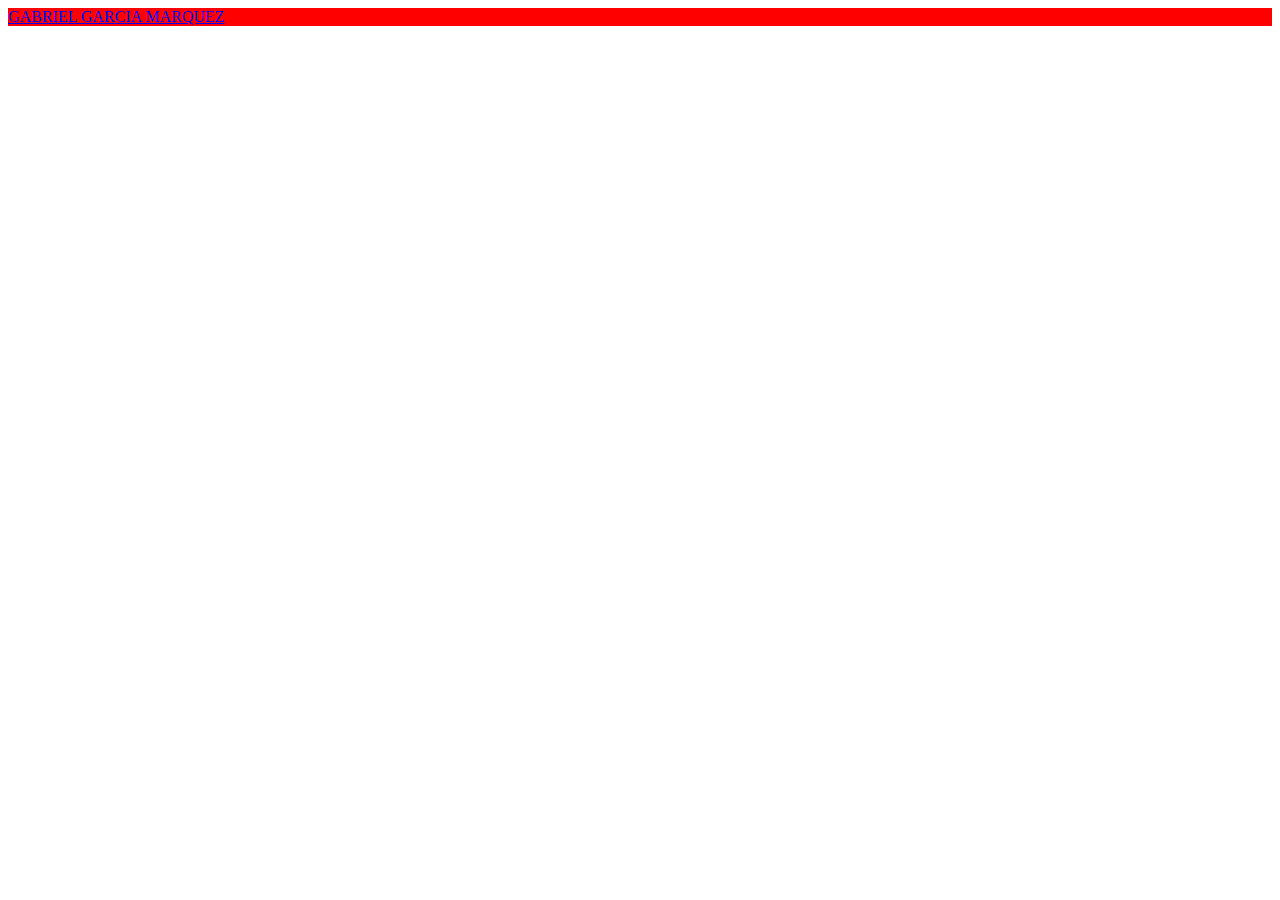
==== INDEX.HTML @ c90678c5 "Cambio Nav" ====
<!DOCTYPE html>
<html lang="en">
<head>
    <meta charset="UTF-8">
    <meta http-equiv="X-UA-Compatible" content="IE=edge">
    <meta name="viewport" content="width=device-width, initial-scale=1.0">
    <link href="https://cdn.jsdelivr.net/npm/bootstrap@5.0.2/dist/css/bootstrap.min.css" rel="stylesheet" integrity="sha384-EVSTQN3/azprG1Anm3QDgpJLIm9Nao0Yz1ztcQTwFspd3yD65VohhpuuCOmLASjC" crossorigin="anonymous">
    <script src="https://cdn.jsdelivr.net/npm/bootstrap@5.0.2/dist/js/bootstrap.bundle.min.js" integrity="sha384-MrcW6ZMFYlzcLA8Nl+NtUVF0sA7MsXsP1UyJoMp4YLEuNSfAP+JcXn/tWtIaxVXM" crossorigin="anonymous"></script>
    <script src="https://cdn.jsdelivr.net/npm/@popperjs/core@2.9.2/dist/umd/popper.min.js" integrity="sha384-IQsoLXl5PILFhosVNubq5LC7Qb9DXgDA9i+tQ8Zj3iwWAwPtgFTxbJ8NT4GN1R8p" crossorigin="anonymous"></script>
    <script src="https://cdn.jsdelivr.net/npm/bootstrap@5.0.2/dist/js/bootstrap.min.js" integrity="sha384-cVKIPhGWiC2Al4u+LWgxfKTRIcfu0JTxR+EQDz/bgldoEyl4H0zUF0QKbrJ0EcQF" crossorigin="anonymous"></script>
    <link rel="stylesheet" href="CSS/CSS.CSS">
    <script src="JS/JS.JS"></script>
    <title>Document</title>
</head>
<body>
    <nav class="navbar navbar-light" style="background-color: red;">
        <div class="container-fluid">
          <a id="titulo"  class="navbar-brand" href="#">GABRIEL GARCIA MARQUEZ</a>
        </div>
      </nav>

  
   
    
</body>
</html>
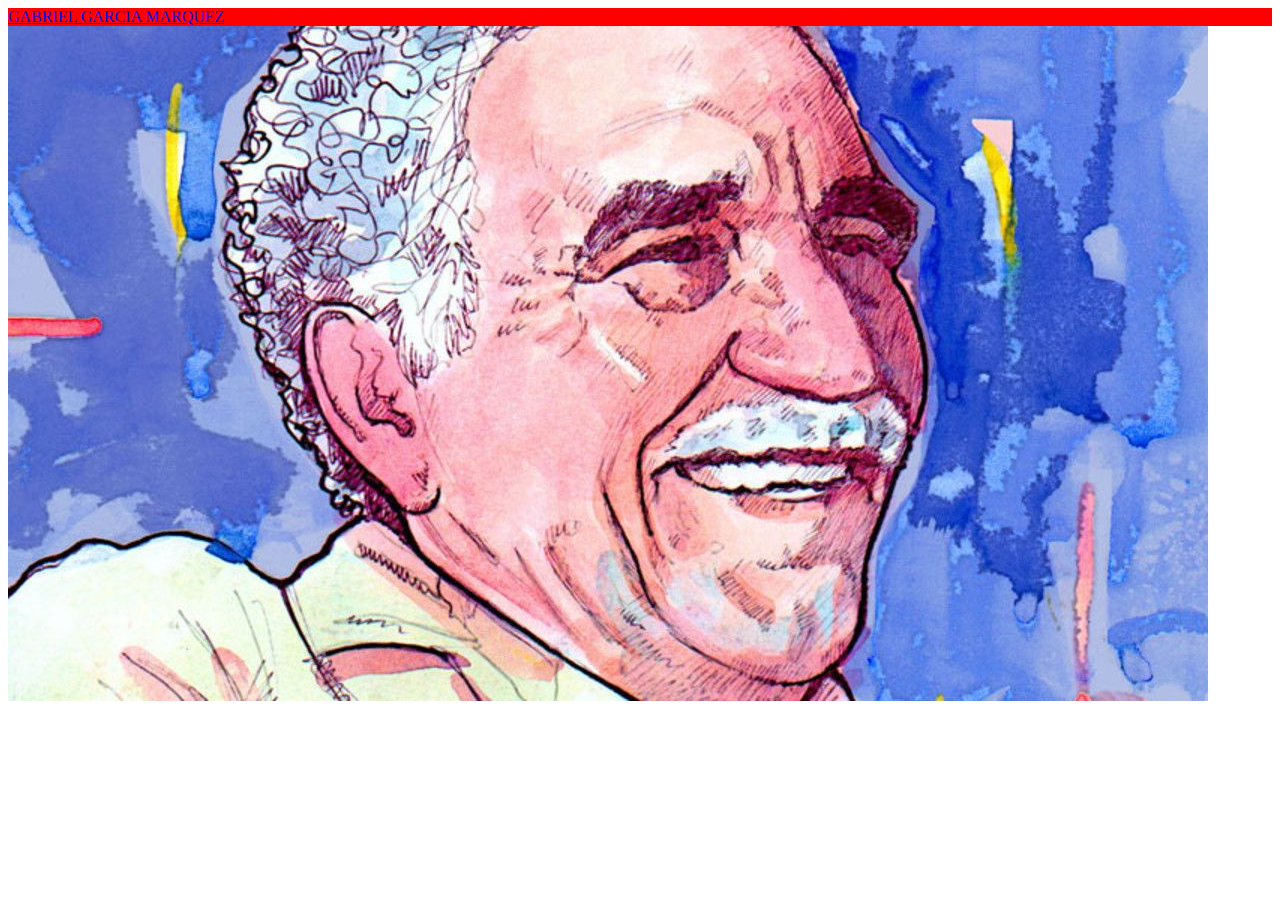
==== commit d731fb5d: "cambio" ====
--- a/INDEX.HTML
+++ b/INDEX.HTML
@@ -18,6 +18,9 @@
           <a id="titulo"  class="navbar-brand" href="#">GABRIEL GARCIA MARQUEZ</a>
         </div>
       </nav>
+      <div>
+        <img src="IMG/prin.jpg" alt="Gabril Gargia Marquez" id="img001">
+      </div>
 
   
    
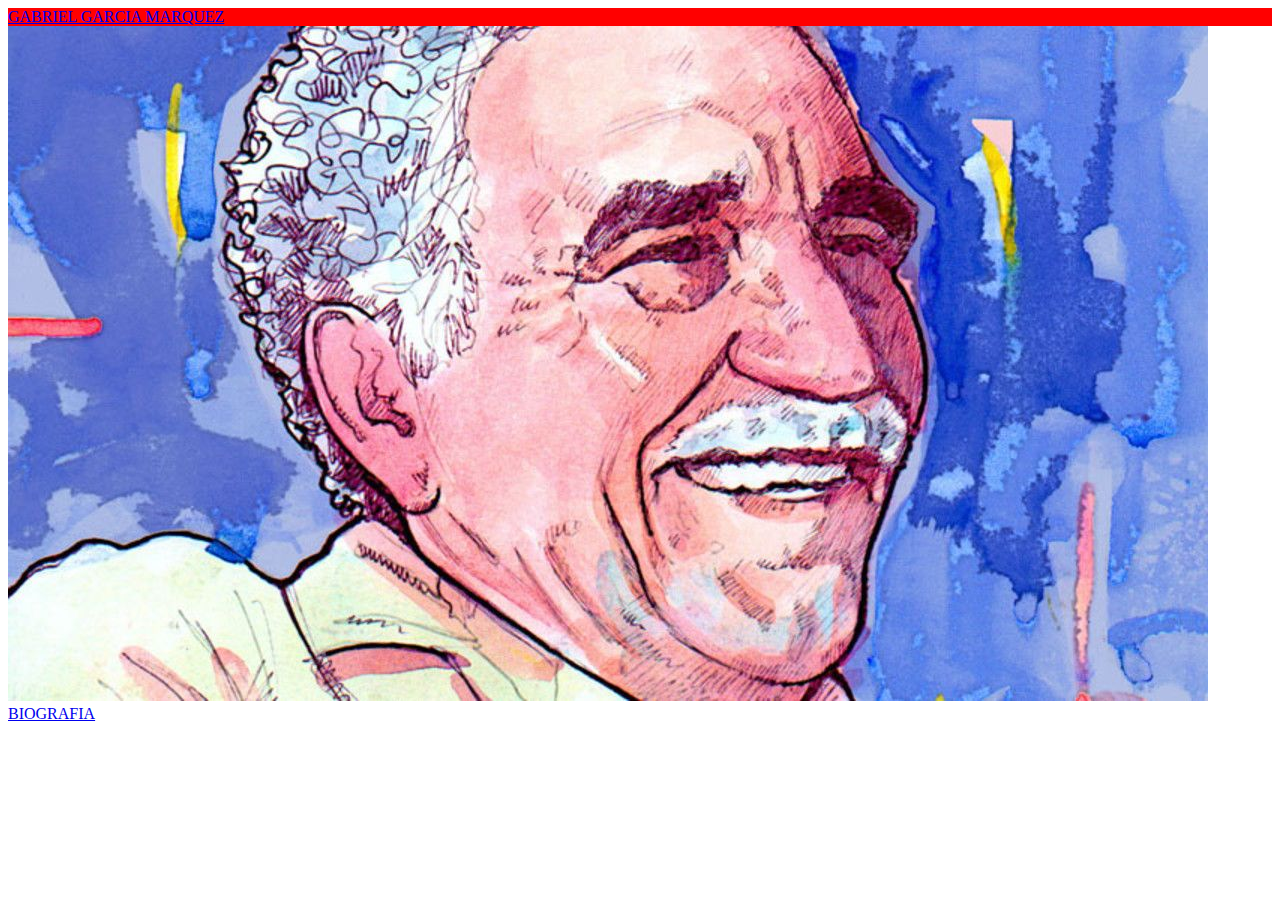
==== commit 07636b84: "Cambio" ====
--- a/INDEX.HTML
+++ b/INDEX.HTML
@@ -1,5 +1,6 @@
 <!DOCTYPE html>
 <html lang="en">
+
 <head>
     <meta charset="UTF-8">
     <meta http-equiv="X-UA-Compatible" content="IE=edge">
@@ -12,18 +13,23 @@
     <script src="JS/JS.JS"></script>
     <title>Document</title>
 </head>
+
 <body>
     <nav class="navbar navbar-light" style="background-color: red;">
         <div class="container-fluid">
-          <a id="titulo"  class="navbar-brand" href="#">GABRIEL GARCIA MARQUEZ</a>
+            <a id="titulo" class="navbar-brand" href="#">GABRIEL GARCIA MARQUEZ</a>
         </div>
-      </nav>
-      <div>
+    </nav>
+    <div>
         <img src="IMG/prin.jpg" alt="Gabril Gargia Marquez" id="img001">
-      </div>
+    </div>
+    <div>
+        <a class="boton" href="biografia.html">BIOGRAFIA</a>
+    </div>
 
-  
-   
-    
+
+
+
 </body>
+
 </html>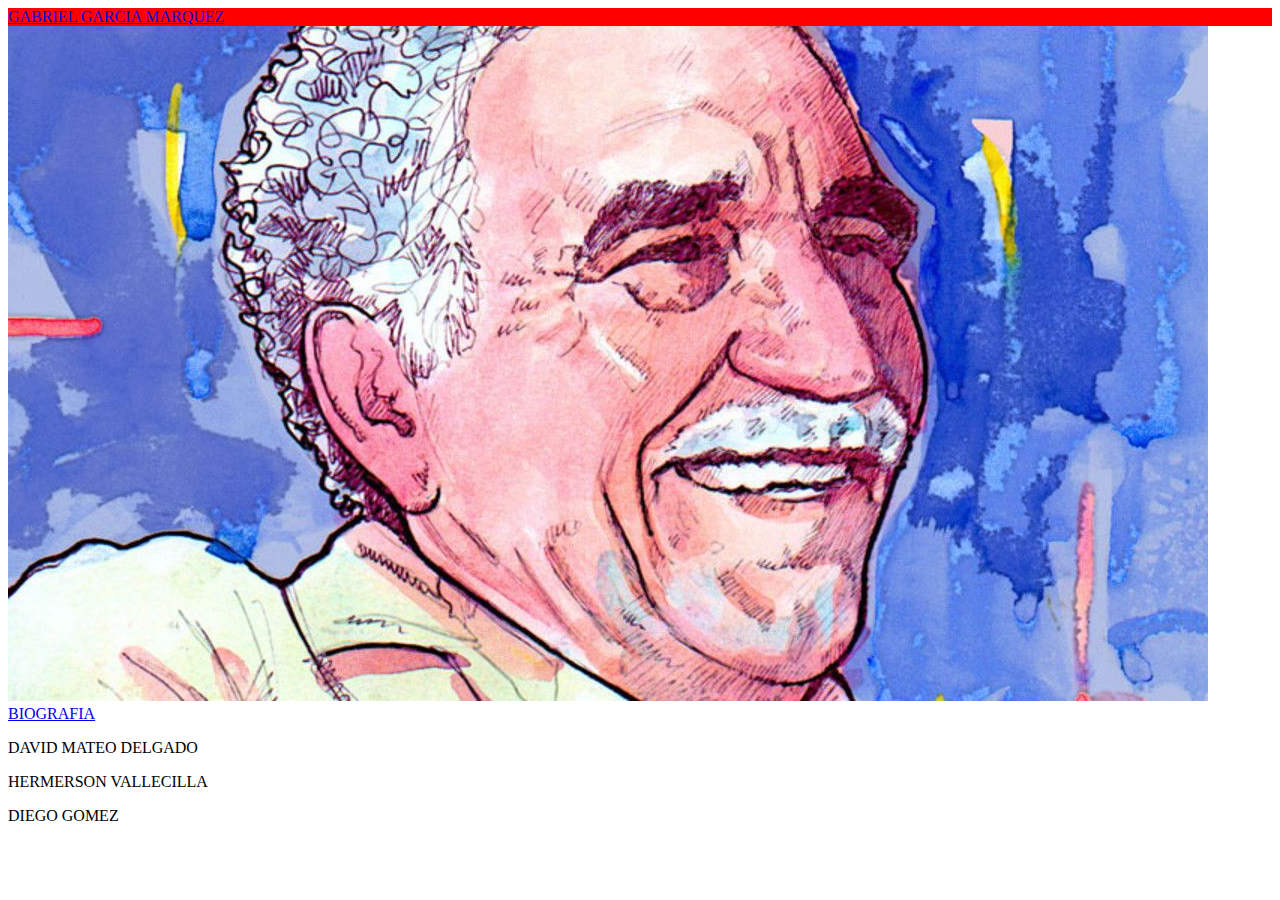
==== commit 1ae9cdd2: "Cambio" ====
--- a/INDEX.HTML
+++ b/INDEX.HTML
@@ -1,6 +1,5 @@
 <!DOCTYPE html>
 <html lang="en">
-
 <head>
     <meta charset="UTF-8">
     <meta http-equiv="X-UA-Compatible" content="IE=edge">
@@ -13,23 +12,26 @@
     <script src="JS/JS.JS"></script>
     <title>Document</title>
 </head>
-
 <body>
     <nav class="navbar navbar-light" style="background-color: red;">
         <div class="container-fluid">
-            <a id="titulo" class="navbar-brand" href="#">GABRIEL GARCIA MARQUEZ</a>
+          <a id="titulo"  class="navbar-brand" href="#">GABRIEL GARCIA MARQUEZ</a>
         </div>
-    </nav>
-    <div>
+      </nav>
+      <div>
         <img src="IMG/prin.jpg" alt="Gabril Gargia Marquez" id="img001">
-    </div>
-    <div>
+      </div>
+      <div>
         <a class="boton" href="biografia.html">BIOGRAFIA</a>
-    </div>
+      </div>
 
-
-
-
+      <footer class="footer">
+        <p>DAVID MATEO DELGADO</p>
+        <p>HERMERSON VALLECILLA</P>
+        <p>DIEGO GOMEZ</p>
+    </footer>
+     
+   
+    
 </body>
-
 </html>